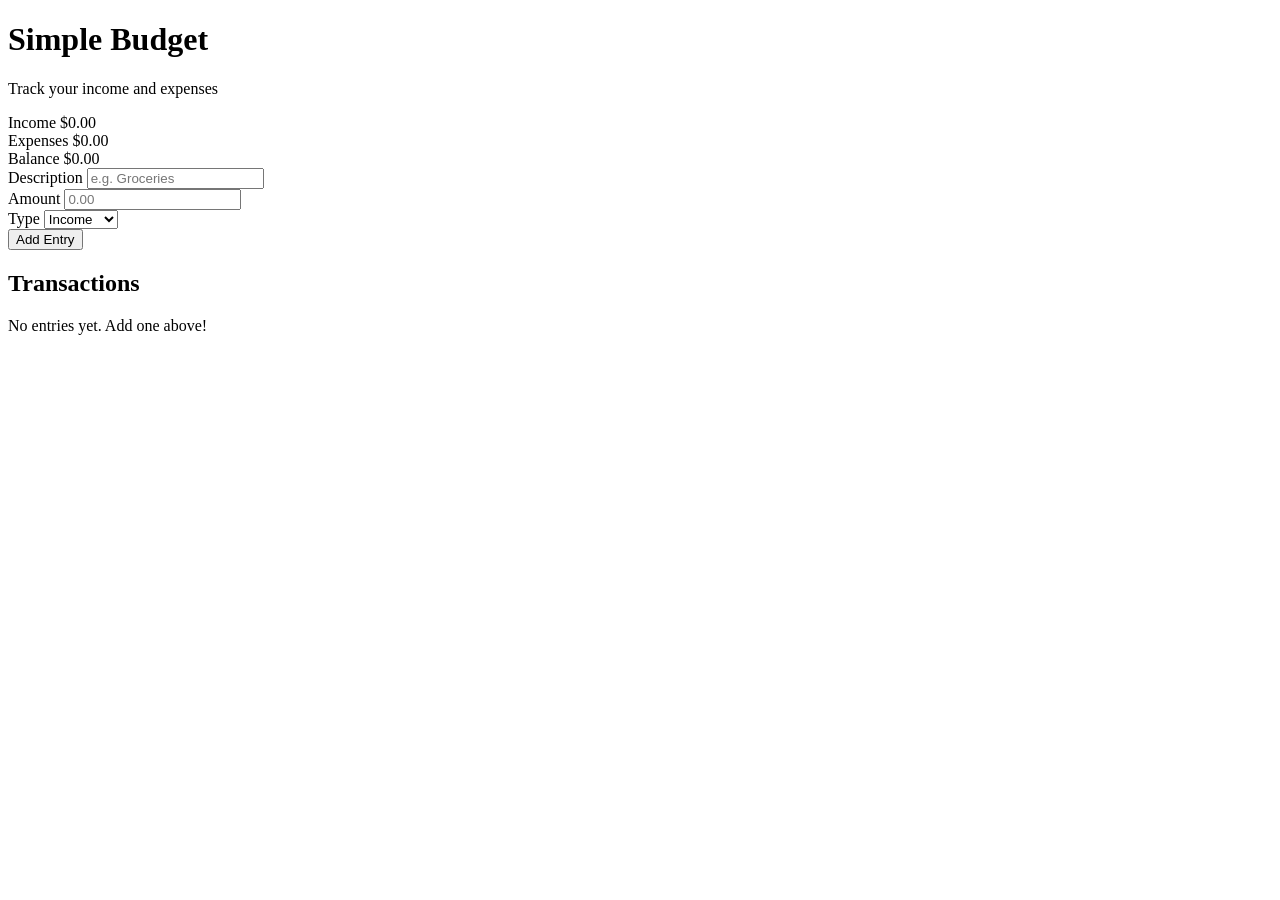
==== index.html @ 97618f9a "Create index.html for simple budget app Initial HTML structure for a simple budget application, incl" ====
<!DOCTYPE html>
<html lang="en">
<head>
  <meta charset="UTF-8" />
  <meta name="viewport" content="width=device-width, initial-scale=1.0" />
  <title>Simple Budget</title>
  <link rel="stylesheet" href="budget.css" />
</head>
<body>
  <div class="app">
    <header class="app-header">
      <h1>Simple Budget</h1>
      <p class="subtitle">Track your income and expenses</p>
    </header>

    <section class="summary">
      <div class="summary-card income">
        <span class="summary-label">Income</span>
        <span class="summary-value" id="totalIncome">$0.00</span>
      </div>
      <div class="summary-card expense">
        <span class="summary-label">Expenses</span>
        <span class="summary-value" id="totalExpense">$0.00</span>
      </div>
      <div class="summary-card balance">
        <span class="summary-label">Balance</span>
        <span class="summary-value" id="balance">$0.00</span>
      </div>
    </section>

    <form class="entry-form" id="entryForm">
      <div class="field">
        <label for="description">Description</label>
        <input type="text" id="description" placeholder="e.g. Groceries" required />
      </div>

      <div class="field">
        <label for="amount">Amount</label>
        <input type="number" id="amount" placeholder="0.00" step="0.01" min="0" required />
      </div>

      <div class="field">
        <label for="type">Type</label>
        <select id="type">
          <option value="income">Income</option>
          <option value="expense">Expense</option>
        </select>
      </div>

      <button type="submit" class="add-btn">Add Entry</button>
    </form>

    <section class="entries">
      <h2>Transactions</h2>
      <ul class="entry-list" id="entryList"></ul>
      <p class="empty-state" id="emptyState">No entries yet. Add one above!</p>
    </section>
  </div>

  <script>
    const form = document.getElementById('entryForm');
    const entryList = document.getElementById('entryList');
    const emptyState = document.getElementById('emptyState');
    const totalIncomeEl = document.getElementById('totalIncome');
    const totalExpenseEl = document.getElementById('totalExpense');
    const balanceEl = document.getElementById('balance');

    let entries = [];

    function formatMoney(value) {
      return '$' + value.toFixed(2);
    }

    function render() {
      entryList.innerHTML = '';

      let income = 0;
      let expense = 0;

      entries.forEach((entry, index) => {
        if (entry.type === 'income') {
          income += entry.amount;
        } else {
          expense += entry.amount;
        }

        const li = document.createElement('li');
        li.className = 'entry-item ' + entry.type;

        li.innerHTML = `
          <span class="entry-desc">${entry.description}</span>
          <span class="entry-amount">${entry.type === 'expense' ? '-' : '+'}${formatMoney(entry.amount)}</span>
          <button class="delete-btn" data-index="${index}" aria-label="Delete entry">&times;</button>
        `;

        entryList.appendChild(li);
      });

      totalIncomeEl.textContent = formatMoney(income);
      totalExpenseEl.textContent = formatMoney(expense);
      balanceEl.textContent = formatMoney(income - expense);

      emptyState.style.display = entries.length === 0 ? 'block' : 'none';
    }

    form.addEventListener('submit', (e) => {
      e.preventDefault();

      const description = document.getElementById('description').value.trim();
      const amount = parseFloat(document.getElementById('amount').value);
      const type = document.getElementById('type').value;

      if (!description || isNaN(amount) || amount <= 0) return;

      entries.push({ description, amount, type });
      form.reset();
      render();
    });

    entryList.addEventListener('click', (e) => {
      if (e.target.classList.contains('delete-btn')) {
        const index = parseInt(e.target.dataset.index, 10);
        entries.splice(index, 1);
        render();
      }
    });

    render();
  </script>
</body>
</html>
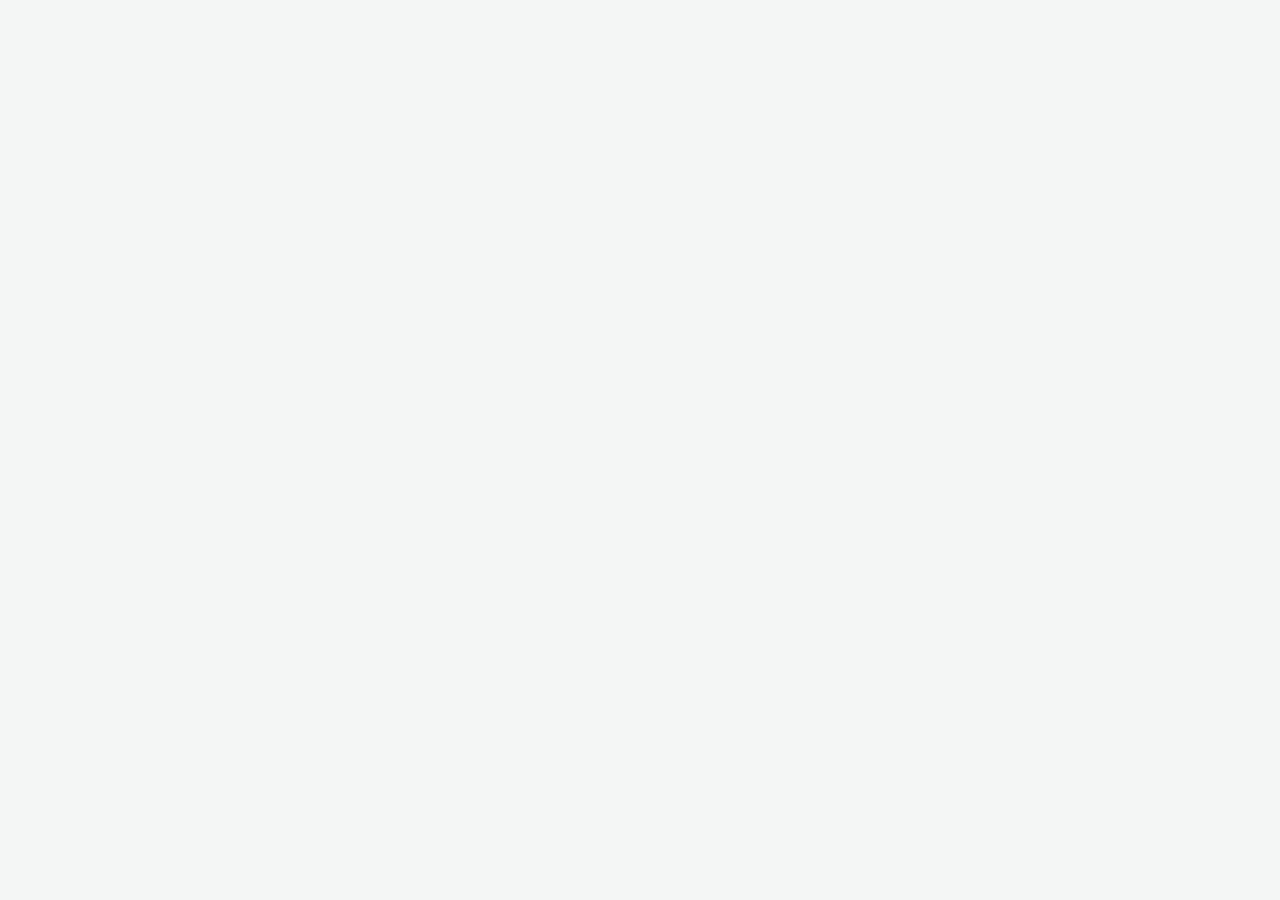
==== commit 62588d4e: "Add PennyPlan React frontend (Home + Analytics) Two-page, no-build React UI (React + Babel via CDN) " ====
--- a/index.html
+++ b/index.html
@@ -1,131 +1,236 @@
 <!DOCTYPE html>
 <html lang="en">
-<head>
-  <meta charset="UTF-8" />
-  <meta name="viewport" content="width=device-width, initial-scale=1.0" />
-  <title>Simple Budget</title>
-  <link rel="stylesheet" href="budget.css" />
-</head>
-<body>
-  <div class="app">
-    <header class="app-header">
-      <h1>Simple Budget</h1>
-      <p class="subtitle">Track your income and expenses</p>
-    </header>
-
-    <section class="summary">
-      <div class="summary-card income">
-        <span class="summary-label">Income</span>
-        <span class="summary-value" id="totalIncome">$0.00</span>
-      </div>
-      <div class="summary-card expense">
-        <span class="summary-label">Expenses</span>
-        <span class="summary-value" id="totalExpense">$0.00</span>
-      </div>
-      <div class="summary-card balance">
-        <span class="summary-label">Balance</span>
-        <span class="summary-value" id="balance">$0.00</span>
-      </div>
-    </section>
-
-    <form class="entry-form" id="entryForm">
-      <div class="field">
-        <label for="description">Description</label>
-        <input type="text" id="description" placeholder="e.g. Groceries" required />
-      </div>
-
-      <div class="field">
-        <label for="amount">Amount</label>
-        <input type="number" id="amount" placeholder="0.00" step="0.01" min="0" required />
-      </div>
-
-      <div class="field">
-        <label for="type">Type</label>
-        <select id="type">
-          <option value="income">Income</option>
-          <option value="expense">Expense</option>
-        </select>
-      </div>
-
-      <button type="submit" class="add-btn">Add Entry</button>
-    </form>
-
-    <section class="entries">
-      <h2>Transactions</h2>
-      <ul class="entry-list" id="entryList"></ul>
-      <p class="empty-state" id="emptyState">No entries yet. Add one above!</p>
-    </section>
-  </div>
-
-  <script>
-    const form = document.getElementById('entryForm');
-    const entryList = document.getElementById('entryList');
-    const emptyState = document.getElementById('emptyState');
-    const totalIncomeEl = document.getElementById('totalIncome');
-    const totalExpenseEl = document.getElementById('totalExpense');
-    const balanceEl = document.getElementById('balance');
-
-    let entries = [];
-
-    function formatMoney(value) {
-      return '$' + value.toFixed(2);
-    }
-
-    function render() {
-      entryList.innerHTML = '';
-
-      let income = 0;
-      let expense = 0;
-
-      entries.forEach((entry, index) => {
-        if (entry.type === 'income') {
-          income += entry.amount;
-        } else {
-          expense += entry.amount;
-        }
-
-        const li = document.createElement('li');
-        li.className = 'entry-item ' + entry.type;
-
-        li.innerHTML = `
-          <span class="entry-desc">${entry.description}</span>
-          <span class="entry-amount">${entry.type === 'expense' ? '-' : '+'}${formatMoney(entry.amount)}</span>
-          <button class="delete-btn" data-index="${index}" aria-label="Delete entry">&times;</button>
-        `;
-
-        entryList.appendChild(li);
-      });
-
-      totalIncomeEl.textContent = formatMoney(income);
-      totalExpenseEl.textContent = formatMoney(expense);
-      balanceEl.textContent = formatMoney(income - expense);
-
-      emptyState.style.display = entries.length === 0 ? 'block' : 'none';
-    }
-
-    form.addEventListener('submit', (e) => {
-      e.preventDefault();
-
-      const description = document.getElementById('description').value.trim();
-      const amount = parseFloat(document.getElementById('amount').value);
-      const type = document.getElementById('type').value;
-
-      if (!description || isNaN(amount) || amount <= 0) return;
-
-      entries.push({ description, amount, type });
-      form.reset();
-      render();
-    });
-
-    entryList.addEventListener('click', (e) => {
-      if (e.target.classList.contains('delete-btn')) {
-        const index = parseInt(e.target.dataset.index, 10);
-        entries.splice(index, 1);
-        render();
+  <head>
+    <meta charset="UTF-8" />
+    <meta name="viewport" content="width=device-width, initial-scale=1.0" />
+    <title>PennyPlan — Home</title>
+    <link rel="icon" type="image/svg+xml" href="favicon.svg" />
+    <link rel="stylesheet" href="pennyplan.css" />
+
+    <!-- React + Babel loaded from a CDN so there is NO build step.
+         Babel lets us write JSX (the HTML-looking code) right in the browser.
+         The versions are pinned so a future CDN update can't break the page. -->
+    <script crossorigin src="https://unpkg.com/react@18.3.1/umd/react.development.js"></script>
+    <script crossorigin src="https://unpkg.com/react-dom@18.3.1/umd/react-dom.development.js"></script>
+    <script src="https://unpkg.com/@babel/standalone@7.24.7/babel.min.js"></script>
+
+    <!-- Our shared helpers (API_BASE, PennyAPI, TopBar, money, ...). -->
+    <script src="shared.js"></script>
+  </head>
+  <body>
+    <!-- React renders the whole page inside this empty div. -->
+    <div id="root"></div>
+
+    <!-- type="text/babel" tells Babel to compile this script in the browser. -->
+    <script type="text/babel" data-presets="react">
+      const { useState, useEffect } = React;
+
+      // Demo data shown only when the backend can't be reached, so the page is
+      // still fully clickable during a presentation.
+      const seedExpenses = () => ([
+        { id: "d1", category: "Groceries", description: "Trader Joe's", amount: 82.4, expense_date: "2026-07-02", source: "manual" },
+        { id: "d2", category: "Dining", description: "Chipotle", amount: 14.25, expense_date: "2026-07-03", source: "manual" },
+        { id: "d3", category: "Transport", description: "Metro card", amount: 30, expense_date: "2026-07-04", source: "manual" },
+      ]);
+
+      // The whole home page lives in this one component.
+      function App() {
+        // ---- State: the values that change while the page is open ----
+        const [expenses, setExpenses] = useState([]);   // list of expenses
+        const [loading, setLoading] = useState(true);    // true while first fetch runs
+        const [offline, setOffline] = useState(false);   // backend unreachable?
+        const [error, setError] = useState("");          // message to show the user
+        const [form, setForm] = useState({               // the add-expense form fields
+          category: "Groceries", description: "", amount: "", expense_date: "",
+        });
+
+        // Load expenses once when the page first appears.
+        useEffect(() => { load(); }, []);
+
+        // Fetch expenses from the backend; fall back to demo data if it's down.
+        async function load() {
+          setLoading(true);
+          try {
+            const data = await PennyAPI.getExpenses(DEMO_USER_ID);
+            setExpenses(Array.isArray(data) ? data : []);
+            setOffline(false);
+          } catch {
+            setExpenses(seedExpenses());
+            setOffline(true);
+          }
+          setLoading(false);
+        }
+
+        // The three summary numbers at the top.
+        const totalSpent = expenses.reduce((sum, e) => sum + Number(e.amount || 0), 0);
+        const count = expenses.length;
+        const avg = count ? totalSpent / count : 0;
+
+        // Update one form field when the user types or selects. Each input has a
+        // `name` that matches a key in `form`, so we can update them all with this.
+        function handleChange(event) {
+          setForm({ ...form, [event.target.name]: event.target.value });
+        }
+
+        // Handle the "Add Expense" form submission.
+        async function submit(event) {
+          event.preventDefault();   // stop the browser from reloading the page
+          setError("");
+
+          // Basic check: need a category and a positive amount.
+          const amount = parseFloat(form.amount);
+          if (!form.category || isNaN(amount) || amount <= 0) {
+            setError("Please pick a category and enter an amount greater than 0.");
+            return;
+          }
+
+          // Build the object we send to the backend (matches Eva's /expenses route).
+          const payload = {
+            user_id: DEMO_USER_ID,
+            category: form.category,
+            description: form.description.trim(),
+            amount,
+            expense_date: form.expense_date || today(),
+            source: "manual",
+          };
+
+          if (offline) {
+            // No backend: just add it to the on-screen list so the demo still works.
+            const localExpense = { id: "local-" + expenses.length, ...payload };
+            setExpenses([localExpense, ...expenses]);
+          } else {
+            // Save to the database, then reload the list to show it.
+            try {
+              await PennyAPI.addExpense(payload);
+              await load();
+            } catch (err) {
+              setError(err.message);
+              return;
+            }
+          }
+
+          // Clear the form (but keep the last category selected for convenience).
+          setForm({ category: form.category, description: "", amount: "", expense_date: "" });
+        }
+
+        // Delete one expense (both on screen and in the database).
+        async function remove(id) {
+          // Demo/local rows only exist in the browser, so just drop them.
+          if (offline || String(id).startsWith("local-")) {
+            setExpenses(expenses.filter((e) => e.id !== id));
+            return;
+          }
+          try {
+            await PennyAPI.deleteExpense(id);
+            await load();
+          } catch (err) {
+            setError(err.message);
+          }
+        }
+
+        // ---- What the page looks like ----
+        return (
+          <>
+            <TopBar active="home" />
+            <main className="page">
+              <div className="intro">
+                <h2>Welcome back 👋</h2>
+                <p>Add what you spend and PennyPlan keeps the running totals for you.</p>
+              </div>
+
+              {/* Three summary tiles. */}
+              <div className="tiles">
+                <div className="tile bad">
+                  <div className="label">Total Spent</div>
+                  <div className="value">{money(totalSpent)}</div>
+                </div>
+                <div className="tile">
+                  <div className="label">Expenses</div>
+                  <div className="value">{count}</div>
+                </div>
+                <div className="tile accent">
+                  <div className="label">Average Each</div>
+                  <div className="value">{money(avg)}</div>
+                </div>
+              </div>
+
+              {/* Friendly notes about connection state. */}
+              {offline && (
+                <div className="banner info">
+                  Can't reach the backend at {API_BASE}, so this is demo data. Anything you
+                  add stays in the browser only. Start Eva's Flask app to save for real.
+                </div>
+              )}
+              {error && <div className="banner err">{error}</div>}
+
+              <div className="grid-2">
+                {/* Left column: the add-expense form. */}
+                <section className="card">
+                  <div className="section-title">Add an Expense</div>
+                  <form onSubmit={submit}>
+                    <div className="field">
+                      <label htmlFor="category">Category</label>
+                      <select id="category" name="category" value={form.category} onChange={handleChange}>
+                        {CATEGORIES.map((c) => <option key={c} value={c}>{c}</option>)}
+                      </select>
+                    </div>
+
+                    <div className="field">
+                      <label htmlFor="description">Description</label>
+                      <input id="description" name="description" type="text" placeholder="e.g. Coffee run"
+                             value={form.description} onChange={handleChange} />
+                    </div>
+
+                    <div className="field-row">
+                      <div className="field">
+                        <label htmlFor="amount">Amount ($)</label>
+                        <input id="amount" name="amount" type="number" step="0.01" min="0" placeholder="0.00"
+                               value={form.amount} onChange={handleChange} required />
+                      </div>
+                      <div className="field">
+                        <label htmlFor="date">Date</label>
+                        <input id="date" name="expense_date" type="date"
+                               value={form.expense_date} onChange={handleChange} />
+                      </div>
+                    </div>
+
+                    <button className="btn" type="submit">Add Expense</button>
+                  </form>
+                </section>
+
+                {/* Right column: the list of recent expenses. */}
+                <section className="card">
+                  <div className="section-title">Recent Expenses</div>
+                  {loading ? (
+                    <p className="empty">Loading…</p>
+                  ) : count === 0 ? (
+                    <p className="empty">No expenses yet. Add one on the left to get started.</p>
+                  ) : (
+                    <ul className="list">
+                      {expenses.map((e) => (
+                        <li className="list-item" key={e.id}>
+                          <div>
+                            <div>
+                              <strong>{e.description || e.category}</strong>{" "}
+                              <span className="pill">{e.category}</span>
+                            </div>
+                            <div className="meta">{e.expense_date || "—"}</div>
+                          </div>
+                          <span className="amount">{money(e.amount)}</span>
+                          <button className="icon-btn" onClick={() => remove(e.id)} aria-label="Delete">×</button>
+                        </li>
+                      ))}
+                    </ul>
+                  )}
+                </section>
+              </div>
+            </main>
+          </>
+        );
       }
-    });
-
-    render();
-  </script>
-</body>
+
+      // Mount the React app into the <div id="root"> above.
+      ReactDOM.createRoot(document.getElementById("root")).render(<App />);
+    </script>
+  </body>
 </html>
--- a/pennyplan.css
+++ b/pennyplan.css
@@ -0,0 +1,270 @@
+/* ==========================================================================
+   PennyPlan styles
+   Core brand color: #183c40 (deep teal). Text on it is white for contrast.
+   Shared by index.html (home) and analytics.html.
+   ========================================================================== */
+
+/* CSS variables = named colors we reuse everywhere, so changing one value
+   updates the whole app. */
+:root {
+  --ink: #183c40;          /* core brand color */
+  --ink-soft: #244f54;     /* slightly lighter teal for hovers */
+  --paper: #f4f6f5;        /* page background */
+  --white: #ffffff;
+  --muted: #6b7d7f;        /* soft gray text on white */
+  --good: #2e9e6b;         /* under budget / positive */
+  --bad: #d9534f;          /* over budget / negative */
+  --accent: #e8b74a;       /* warm yellow highlight */
+  --line: #d7dedd;         /* light border color */
+  --shadow: 0 8px 30px rgba(24, 60, 64, 0.12);
+}
+
+/* Reset a few browser defaults so spacing is predictable. */
+* { box-sizing: border-box; margin: 0; padding: 0; }
+
+body {
+  font-family: -apple-system, BlinkMacSystemFont, "Segoe UI", Roboto, Helvetica, Arial, sans-serif;
+  background: var(--paper);
+  color: var(--ink);
+  line-height: 1.5;
+  min-height: 100vh;
+}
+
+/* ---------- Top bar (brand + nav) ---------- */
+.topbar {
+  background: var(--ink);
+  color: var(--white);
+  padding: 16px 28px;
+  display: flex;
+  align-items: center;
+  justify-content: space-between;
+  gap: 16px;
+}
+
+.brand .row { display: flex; align-items: center; gap: 12px; }
+.brand h1 { font-size: 1.5rem; font-weight: 800; letter-spacing: -0.02em; }
+.brand .tagline { font-size: 0.82rem; opacity: 0.8; }
+
+/* The little "P" coin badge next to the title. */
+.brand .coin {
+  display: inline-flex;
+  align-items: center;
+  justify-content: center;
+  width: 38px;
+  height: 38px;
+  border-radius: 10px;
+  background: var(--white);
+  color: var(--ink);
+  font-weight: 800;
+  font-size: 1.1rem;
+}
+
+.nav { display: flex; gap: 8px; }
+.nav a {
+  color: var(--white);
+  text-decoration: none;
+  font-size: 0.9rem;
+  font-weight: 600;
+  padding: 8px 14px;
+  border-radius: 8px;
+  border: 1px solid transparent;
+  transition: background 0.15s ease, border-color 0.15s ease;
+}
+.nav a:hover { background: var(--ink-soft); }
+.nav a.active { border-color: var(--white); }
+
+/* ---------- Page layout ---------- */
+.page { max-width: 1040px; margin: 0 auto; padding: 28px; }
+
+/* A friendly one-line intro under the top bar on each page. */
+.intro { margin-bottom: 22px; }
+.intro h2 { font-size: 1.4rem; font-weight: 800; }
+.intro p { color: var(--muted); font-size: 0.95rem; margin-top: 2px; }
+
+.section-title { font-size: 1.05rem; font-weight: 700; margin-bottom: 14px; }
+
+/* White rounded panel used for forms, lists, and charts. */
+.card {
+  background: var(--white);
+  border-radius: 14px;
+  box-shadow: var(--shadow);
+  padding: 22px;
+}
+
+/* Two-column layout: fixed-width left column, flexible right column. */
+.grid-2 {
+  display: grid;
+  grid-template-columns: 360px 1fr;
+  gap: 22px;
+  align-items: start;
+}
+
+/* ---------- Summary tiles (the dark number boxes at the top) ---------- */
+.tiles {
+  display: grid;
+  grid-template-columns: repeat(3, 1fr);
+  gap: 16px;
+  margin-bottom: 22px;
+}
+.tile {
+  background: var(--ink);
+  color: var(--white);
+  border-radius: 14px;
+  padding: 18px 20px;
+}
+.tile .label {
+  font-size: 0.72rem;
+  text-transform: uppercase;
+  letter-spacing: 0.06em;
+  opacity: 0.75;
+}
+.tile .value {
+  font-size: 1.6rem;
+  font-weight: 800;
+  margin-top: 6px;
+  font-variant-numeric: tabular-nums;   /* keeps numbers aligned */
+}
+.tile.good .value { color: #7be0af; }
+.tile.bad .value { color: #ff9b98; }
+.tile.accent .value { color: var(--accent); }
+
+/* ---------- Forms ---------- */
+.field { display: flex; flex-direction: column; gap: 6px; margin-bottom: 14px; }
+.field label { font-size: 0.78rem; font-weight: 700; }
+.field input,
+.field select {
+  padding: 10px 12px;
+  border: 1px solid var(--line);
+  border-radius: 9px;
+  font-size: 0.95rem;
+  background: var(--white);
+  color: var(--ink);
+}
+.field input:focus,
+.field select:focus {
+  outline: none;
+  border-color: var(--ink);
+  box-shadow: 0 0 0 3px rgba(24, 60, 64, 0.15);
+}
+
+/* A row that puts two fields side by side (e.g. Amount + Date). */
+.field-row { display: grid; grid-template-columns: 1fr 1fr; gap: 12px; }
+
+.btn {
+  width: 100%;
+  padding: 12px;
+  border: none;
+  border-radius: 9px;
+  background: var(--ink);
+  color: var(--white);
+  font-size: 0.95rem;
+  font-weight: 700;
+  cursor: pointer;
+  transition: background 0.15s ease, opacity 0.15s ease;
+}
+.btn:hover { background: var(--ink-soft); }
+.btn:disabled { opacity: 0.55; cursor: not-allowed; }
+.btn.small { width: auto; padding: 9px 16px; font-size: 0.85rem; }
+
+/* ---------- Lists (expenses / budgets) ---------- */
+.list { list-style: none; display: flex; flex-direction: column; gap: 8px; }
+.list-item {
+  display: grid;
+  grid-template-columns: 1fr auto auto;
+  align-items: center;
+  gap: 12px;
+  padding: 12px 14px;
+  border-radius: 10px;
+  background: var(--paper);
+  border-left: 4px solid var(--ink);
+}
+.list-item .meta { font-size: 0.78rem; color: var(--muted); }
+.list-item .amount { font-weight: 800; font-variant-numeric: tabular-nums; }
+
+/* Small rounded label showing the category. */
+.pill {
+  display: inline-block;
+  font-size: 0.7rem;
+  font-weight: 700;
+  padding: 2px 8px;
+  border-radius: 999px;
+  background: var(--ink);
+  color: var(--white);
+}
+
+/* Round "x" delete button. */
+.icon-btn {
+  width: 28px; height: 28px;
+  border: none; border-radius: 50%;
+  background: #e2e8e7; color: var(--muted);
+  font-size: 1.1rem; line-height: 1; cursor: pointer;
+}
+.icon-btn:hover { background: var(--bad); color: var(--white); }
+
+.empty { text-align: center; color: var(--muted); padding: 22px 0; font-size: 0.9rem; }
+
+/* ---------- Banners (info / error messages) ---------- */
+.banner {
+  border-radius: 10px;
+  padding: 10px 14px;
+  font-size: 0.86rem;
+  margin-bottom: 14px;
+}
+.banner.err { background: #fdecec; color: var(--bad); }
+.banner.info { background: #eef4f3; color: var(--ink); }
+.banner.ok { background: #e7f5ee; color: var(--good); }
+
+/* ---------- Analytics: horizontal bar chart ---------- */
+.bars { display: flex; flex-direction: column; gap: 14px; }
+.bar-row { display: grid; grid-template-columns: 120px 1fr 70px; align-items: center; gap: 12px; }
+.bar-label { font-size: 0.85rem; font-weight: 600; }
+.bar-track {
+  position: relative;
+  height: 26px;
+  background: var(--paper);
+  border-radius: 7px;
+  overflow: hidden;
+}
+.bar-fill {
+  height: 100%;
+  background: var(--ink);
+  border-radius: 7px;
+  transition: filter 0.15s ease;
+}
+.bar-row:hover .bar-fill { filter: brightness(1.25); }   /* hover feedback */
+.bar-value { text-align: right; font-weight: 700; font-variant-numeric: tabular-nums; }
+
+/* ---------- Floating hover tooltip ---------- */
+.tooltip {
+  position: fixed;         /* follows the mouse via inline left/top */
+  pointer-events: none;    /* never blocks the cursor */
+  background: var(--ink);
+  color: var(--white);
+  padding: 10px 12px;
+  border-radius: 10px;
+  font-size: 0.8rem;
+  box-shadow: var(--shadow);
+  z-index: 50;
+  min-width: 150px;
+  transform: translate(-50%, -115%);  /* sit just above the cursor */
+}
+.tooltip .t-title { font-weight: 800; margin-bottom: 4px; }
+.tooltip .t-row { display: flex; justify-content: space-between; gap: 16px; opacity: 0.9; }
+.tooltip .t-row .g { color: #7be0af; }
+.tooltip .t-row .b { color: #ff9b98; }
+
+/* ---------- Donut chart ---------- */
+.donut-wrap { display: flex; align-items: center; gap: 22px; flex-wrap: wrap; }
+.legend { display: flex; flex-direction: column; gap: 8px; }
+.legend-item { display: flex; align-items: center; gap: 8px; font-size: 0.85rem; cursor: default; }
+.legend-item:hover { font-weight: 700; }
+.swatch { width: 14px; height: 14px; border-radius: 4px; }
+.donut-slice { transition: opacity 0.15s ease; cursor: pointer; }
+.donut-slice.dim { opacity: 0.35; }   /* fade the other slices while hovering one */
+
+/* ---------- Small screens: stack columns ---------- */
+@media (max-width: 820px) {
+  .grid-2 { grid-template-columns: 1fr; }
+  .tiles { grid-template-columns: 1fr; }
+  .bar-row { grid-template-columns: 90px 1fr 60px; }
+}
